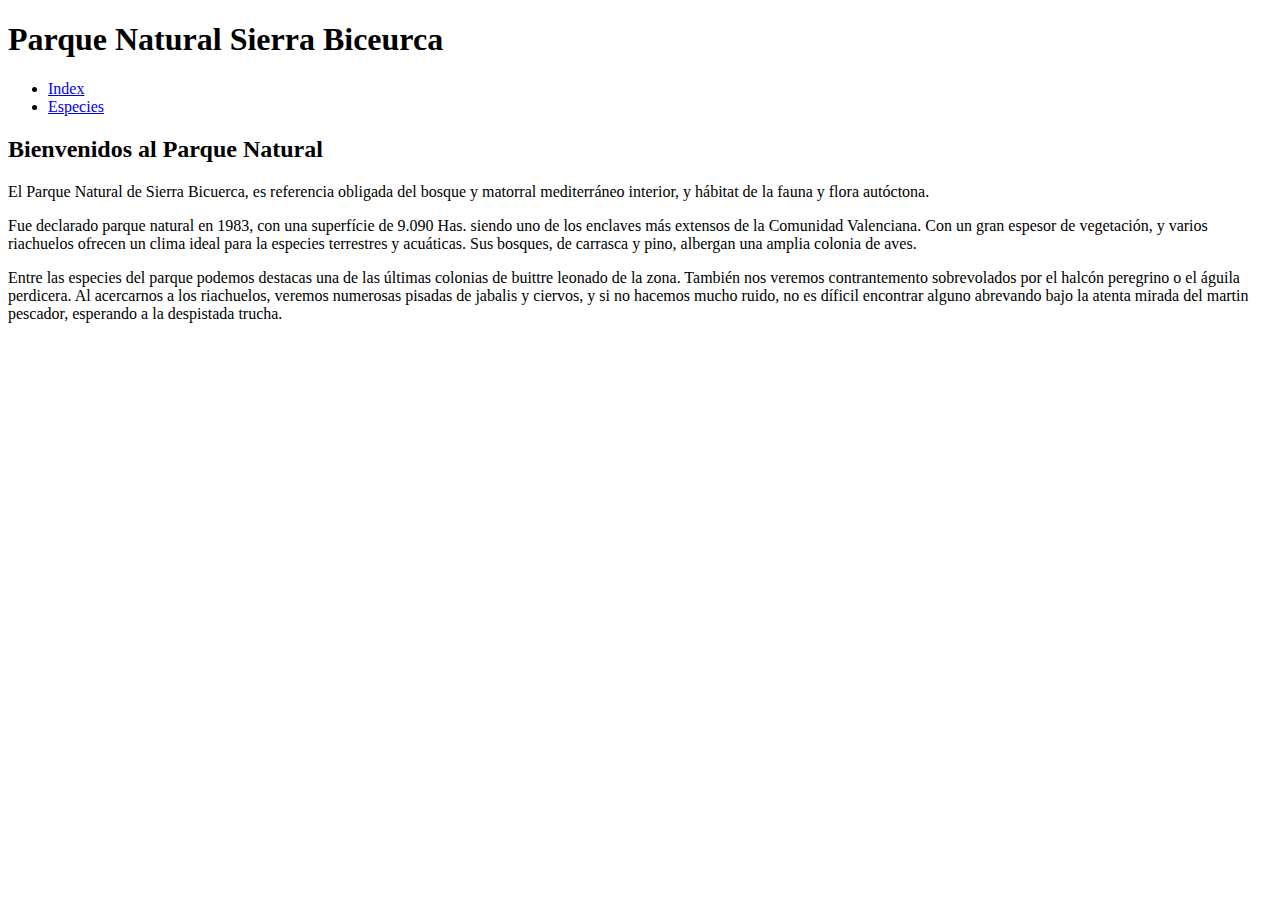
==== index.html @ e6d0eb71 "Ejercicio 06" ====
<!DOCTYPE html>
<html>

<head>
    <meta charset="utf-8">
    <title>Parque Natural Sierra Bicuerca</title>
    <link rel="stylesheet" href="estilo.css">
</head>

<body>
    <h1>Parque Natural Sierra Biceurca</h1>
    <ul>
        <li><a href="index.html">Index</a></li>
        <li><a href="especies.html">Especies</a></li>
    </ul>
    <h2>Bienvenidos al Parque Natural</h2>
    <p>El Parque Natural de Sierra Bicuerca, es referencia obligada del bosque y matorral mediterráneo
         interior, y hábitat de la fauna y flora autóctona.
    </p>
    <p>Fue declarado parque natural en 1983, con una superfície de 9.090 Has. siendo uno de los 
        enclaves más extensos de la Comunidad Valenciana. Con un gran espesor de vegetación, y varios 
        riachuelos ofrecen un clima ideal para la especies terrestres y acuáticas. Sus bosques, de 
        carrasca y pino, albergan una amplia colonia de aves.
    </p>
    <p>Entre las especies del parque podemos destacas una de las últimas colonias de buittre leonado 
        de la zona. También nos veremos contrantemento sobrevolados por el halcón peregrino o el 
        águila perdicera. Al acercarnos a los riachuelos, veremos numerosas pisadas de jabalis y 
        ciervos, y si no hacemos mucho ruido, no es díficil encontrar alguno abrevando bajo la 
        atenta mirada del martin pescador, esperando a la despistada trucha.</p>
</body>

</html>
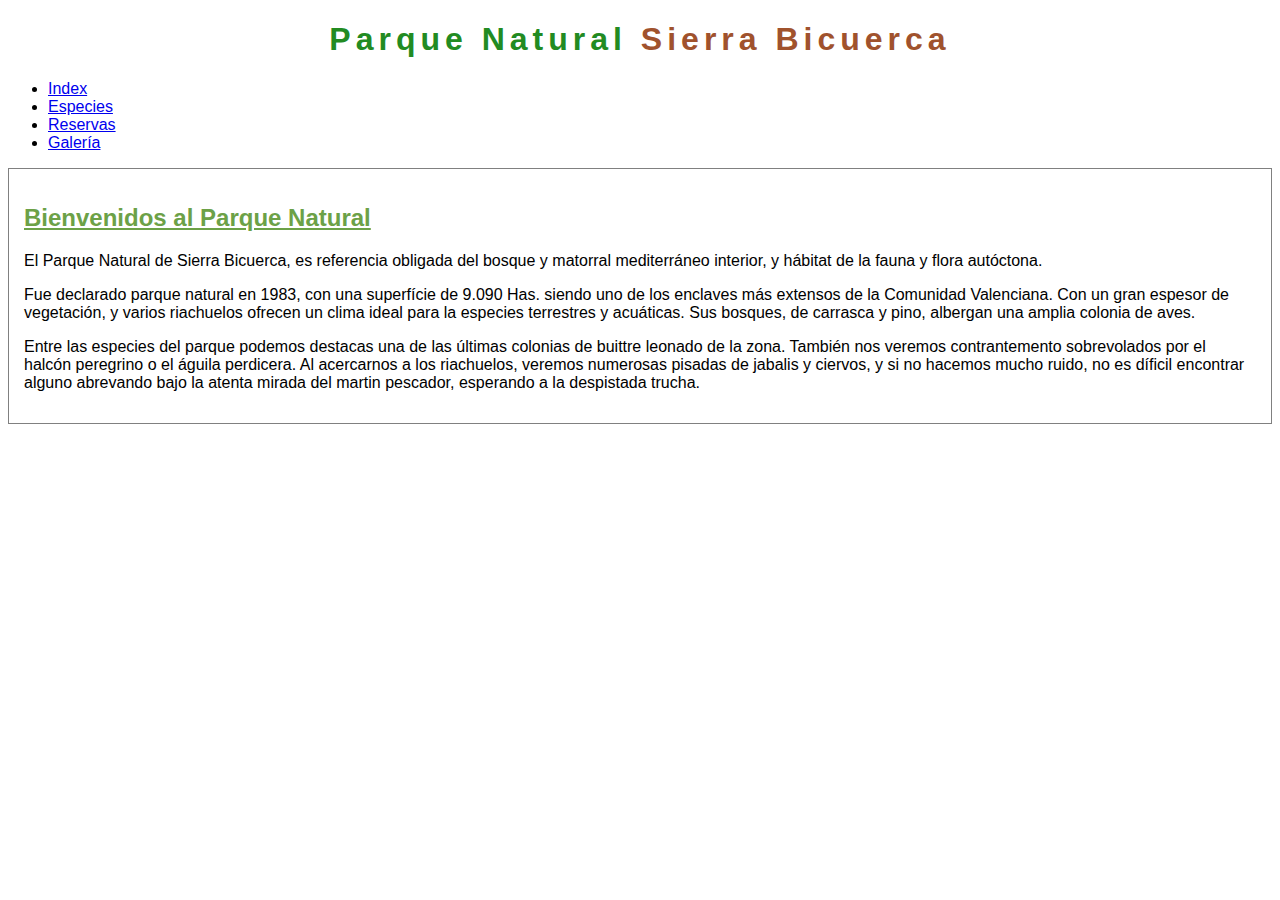
==== commit c0c0d4c4: "Ejercicio 7" ====
--- a/index.html
+++ b/index.html
@@ -8,25 +8,30 @@
 </head>
 
 <body>
-    <h1>Parque Natural Sierra Biceurca</h1>
+    <h1>Parque Natural <span>Sierra Bicuerca</span></h1>
     <ul>
         <li><a href="index.html">Index</a></li>
         <li><a href="especies.html">Especies</a></li>
+        <li><a href="especies.html">Reservas</a></li>
+        <li><a href="especies.html">Galería</a></li>
     </ul>
-    <h2>Bienvenidos al Parque Natural</h2>
-    <p>El Parque Natural de Sierra Bicuerca, es referencia obligada del bosque y matorral mediterráneo
-         interior, y hábitat de la fauna y flora autóctona.
-    </p>
-    <p>Fue declarado parque natural en 1983, con una superfície de 9.090 Has. siendo uno de los 
-        enclaves más extensos de la Comunidad Valenciana. Con un gran espesor de vegetación, y varios 
-        riachuelos ofrecen un clima ideal para la especies terrestres y acuáticas. Sus bosques, de 
-        carrasca y pino, albergan una amplia colonia de aves.
-    </p>
-    <p>Entre las especies del parque podemos destacas una de las últimas colonias de buittre leonado 
-        de la zona. También nos veremos contrantemento sobrevolados por el halcón peregrino o el 
-        águila perdicera. Al acercarnos a los riachuelos, veremos numerosas pisadas de jabalis y 
-        ciervos, y si no hacemos mucho ruido, no es díficil encontrar alguno abrevando bajo la 
-        atenta mirada del martin pescador, esperando a la despistada trucha.</p>
+    <div>
+        <h2>Bienvenidos al Parque Natural</h2>
+        <p>El Parque Natural de Sierra Bicuerca, es referencia obligada del bosque y matorral mediterráneo
+            interior, y hábitat de la fauna y flora autóctona.
+        </p>
+        <p>Fue declarado parque natural en 1983, con una superfície de 9.090 Has. siendo uno de los
+            enclaves más extensos de la Comunidad Valenciana. Con un gran espesor de vegetación, y varios
+            riachuelos ofrecen un clima ideal para la especies terrestres y acuáticas. Sus bosques, de
+            carrasca y pino, albergan una amplia colonia de aves.
+        </p>
+        <p>Entre las especies del parque podemos destacas una de las últimas colonias de buittre leonado
+            de la zona. También nos veremos contrantemento sobrevolados por el halcón peregrino o el
+            águila perdicera. Al acercarnos a los riachuelos, veremos numerosas pisadas de jabalis y
+            ciervos, y si no hacemos mucho ruido, no es díficil encontrar alguno abrevando bajo la
+            atenta mirada del martin pescador, esperando a la despistada trucha.</p>
+    </div>
+
 </body>
 
 </html>--- a/estilo.css
+++ b/estilo.css
@@ -0,0 +1,29 @@
+body {
+    font-family: 'Lucida Sans', 'Lucida Sans Regular', 'Lucida Grande', 'Lucida Sans Unicode', Geneva, Verdana, sans-serif;
+}
+
+h1 {
+    color: forestgreen;
+    letter-spacing: 5px;
+    text-align: center;
+}
+
+span {
+    color:sienna;
+    letter-spacing: 5px;
+    text-align: center;
+}
+
+div {
+    border: 1px solid gray;
+    padding: 15px;
+}
+
+h2 {
+    color: rgb(108, 161, 71);
+    text-decoration: underline;
+}
+
+h3 {
+    color: rgb(120, 85, 30);
+}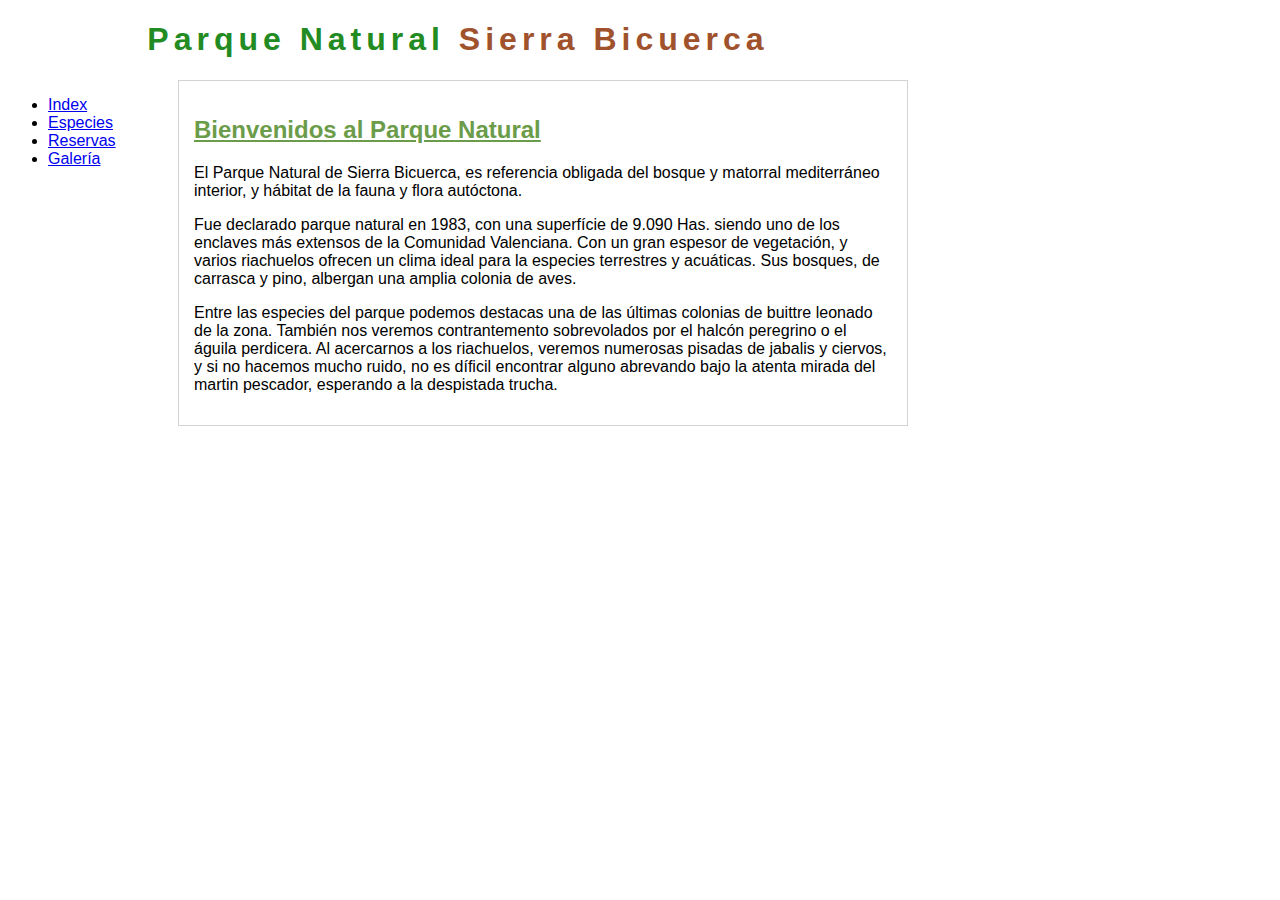
==== commit a1bfdbe3: "Ejercicio 8" ====
--- a/index.html
+++ b/index.html
@@ -9,13 +9,16 @@
 
 <body>
     <h1>Parque Natural <span>Sierra Bicuerca</span></h1>
-    <ul>
-        <li><a href="index.html">Index</a></li>
-        <li><a href="especies.html">Especies</a></li>
-        <li><a href="especies.html">Reservas</a></li>
-        <li><a href="especies.html">Galería</a></li>
-    </ul>
-    <div>
+    <div class="menu">
+        <ul>
+            <li><a href="index.html">Index</a></li>
+            <li><a href="especies.html">Especies</a></li>
+            <li><a href="especies.html">Reservas</a></li>
+            <li><a href="especies.html">Galería</a></li>
+        </ul>
+    </div>
+
+    <div class="contenido">
         <h2>Bienvenidos al Parque Natural</h2>
         <p>El Parque Natural de Sierra Bicuerca, es referencia obligada del bosque y matorral mediterráneo
             interior, y hábitat de la fauna y flora autóctona.
--- a/estilo.css
+++ b/estilo.css
@@ -1,5 +1,6 @@
 body {
     font-family: 'Lucida Sans', 'Lucida Sans Regular', 'Lucida Grande', 'Lucida Sans Unicode', Geneva, Verdana, sans-serif;
+    width: 900px;
 }
 
 h1 {
@@ -14,13 +15,19 @@
     text-align: center;
 }
 
-div {
-    border: 1px solid gray;
+.menu {
+    float: left;
+    width: 150px;
+}
+
+.contenido {
+    border: 1px solid lightgray;
     padding: 15px;
+    margin-left: 170px;
 }
 
 h2 {
-    color: rgb(108, 161, 71);
+    color: rgb(107, 156, 73);
     text-decoration: underline;
 }
 
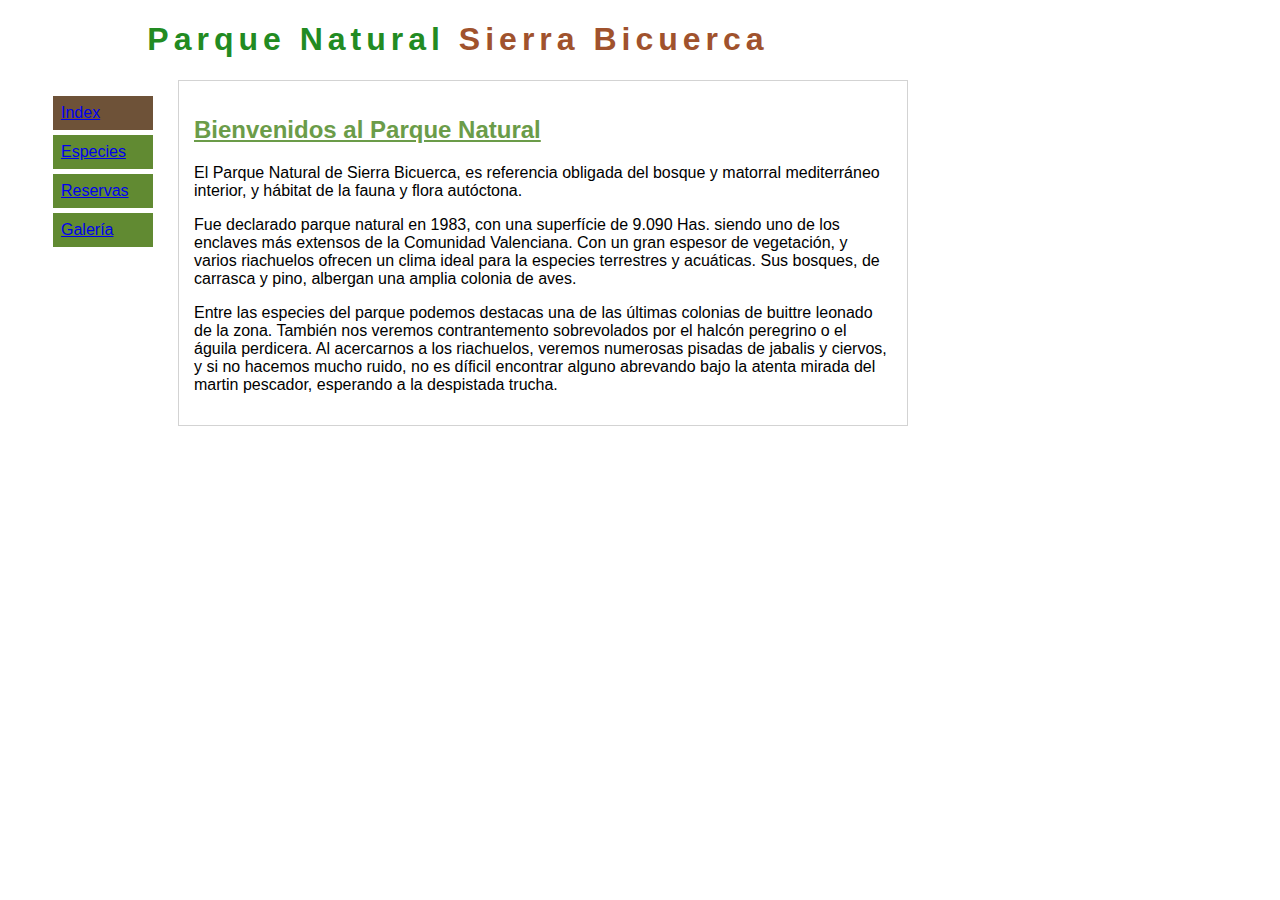
==== commit a877c4fa: "EJercicio 9" ====
--- a/index.html
+++ b/index.html
@@ -11,7 +11,7 @@
     <h1>Parque Natural <span>Sierra Bicuerca</span></h1>
     <div class="menu">
         <ul>
-            <li><a href="index.html">Index</a></li>
+            <li style="background-color: rgb(110, 82, 56);"><a href="index.html">Index</a></li>
             <li><a href="especies.html">Especies</a></li>
             <li><a href="especies.html">Reservas</a></li>
             <li><a href="especies.html">Galería</a></li>
--- a/estilo.css
+++ b/estilo.css
@@ -18,6 +18,21 @@
 .menu {
     float: left;
     width: 150px;
+   
+}
+
+ul {
+    list-style-type: none;
+}
+
+li {
+    background-color: rgb(97, 138, 50);
+    padding: 8px;
+    margin: 5px;
+}
+
+li:hover {
+    background-color: rgb(110, 82, 56);
 }
 
 .contenido {
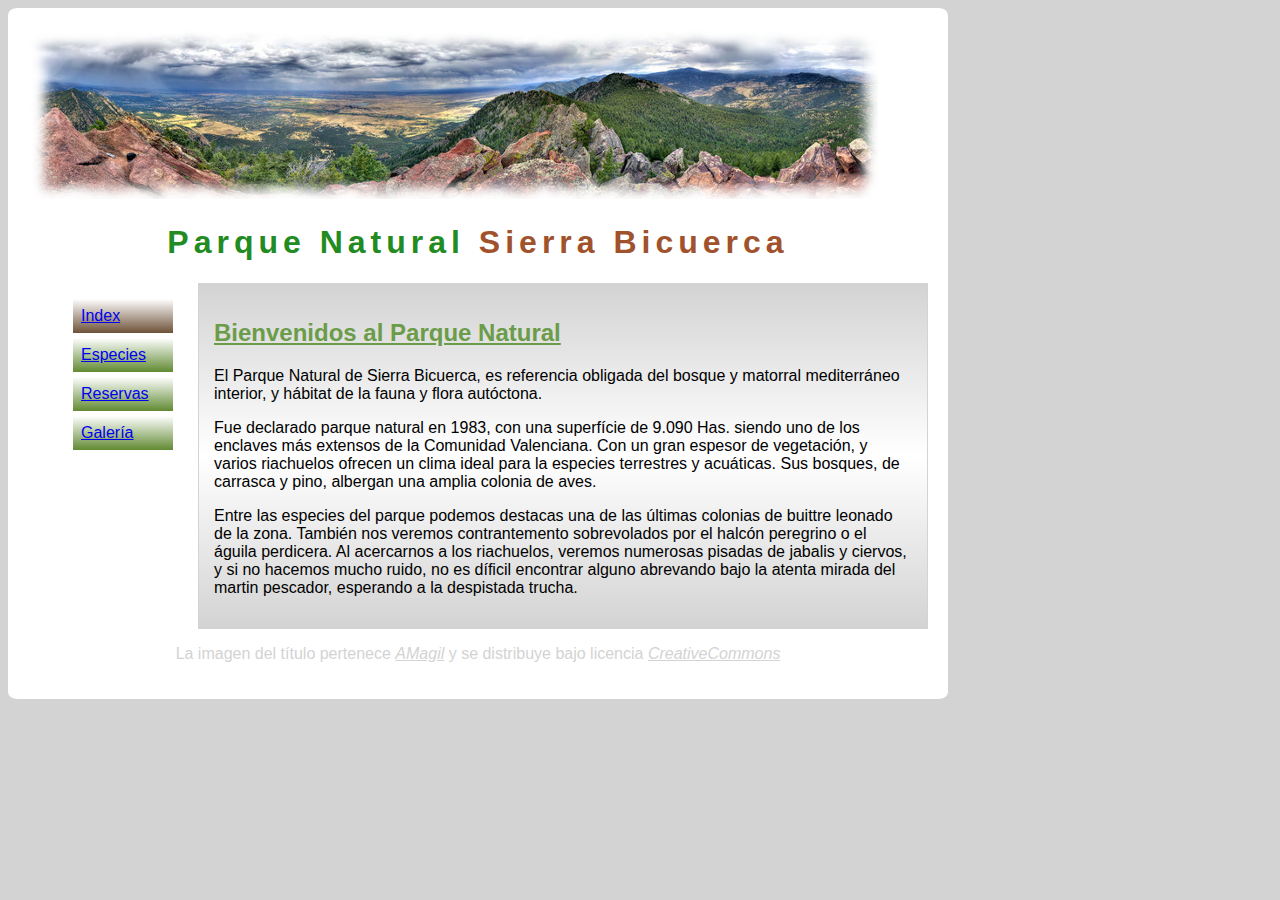
==== commit 793a9b7d: "Ejercicio 10" ====
--- a/index.html
+++ b/index.html
@@ -8,10 +8,12 @@
 </head>
 
 <body>
+    <img src="imagenes/panoramica.jpg"/>
+
     <h1>Parque Natural <span>Sierra Bicuerca</span></h1>
     <div class="menu">
         <ul>
-            <li style="background-color: rgb(110, 82, 56);"><a href="index.html">Index</a></li>
+            <li style="background-image: linear-gradient(white, rgb(110, 82, 56));"><a href="index.html">Index</a></li>
             <li><a href="especies.html">Especies</a></li>
             <li><a href="especies.html">Reservas</a></li>
             <li><a href="especies.html">Galería</a></li>
@@ -35,6 +37,8 @@
             atenta mirada del martin pescador, esperando a la despistada trucha.</p>
     </div>
 
+    <p class="licencia">La imagen del título pertenece <u><i>AMagil</i></u> y se distribuye bajo licencia <u><i>CreativeCommons</i></u></p>
+
 </body>
 
 </html>--- a/estilo.css
+++ b/estilo.css
@@ -1,6 +1,13 @@
+html {
+    background-color: lightgrey;
+}
+
 body {
     font-family: 'Lucida Sans', 'Lucida Sans Regular', 'Lucida Grande', 'Lucida Sans Unicode', Geneva, Verdana, sans-serif;
     width: 900px;
+    border-radius: 1%;
+    background-color: white;
+    padding: 20px;
 }
 
 h1 {
@@ -26,19 +33,20 @@
 }
 
 li {
-    background-color: rgb(97, 138, 50);
     padding: 8px;
     margin: 5px;
+    background-image: linear-gradient(white, rgb(97, 138, 50));
 }
 
 li:hover {
-    background-color: rgb(110, 82, 56);
+    background-image: linear-gradient(white, rgb(110, 82, 56));
 }
 
 .contenido {
     border: 1px solid lightgray;
     padding: 15px;
     margin-left: 170px;
+    background-image: linear-gradient(lightgray, white, lightgray);
 }
 
 h2 {
@@ -48,4 +56,9 @@
 
 h3 {
     color: rgb(120, 85, 30);
+}
+
+.licencia {
+    text-align: center;
+    color: lightgray;
 }